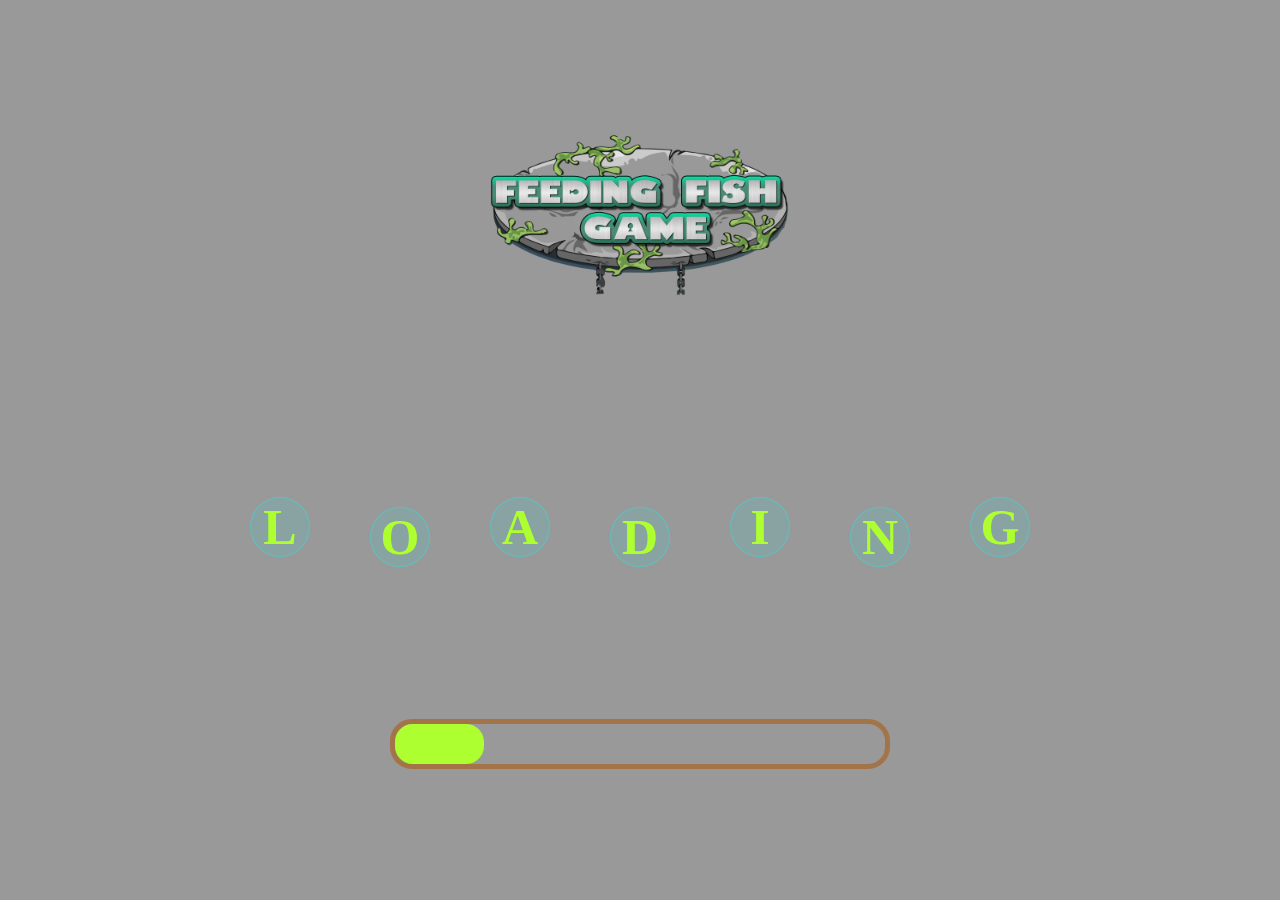
==== index.html @ 2d89608c "FeedingFreenzy" ====
<!DOCTYPE html>
<html lang="en">

<head>
    <meta charset="UTF-8">
    <meta http-equiv="X-UA-Compatible" content="IE=edge">
    <meta name="viewport" content="width=device-width, initial-scale=1.0">
    <title>home page</title>
    <link rel="stylesheet" href="css/style_big.css">
</head>

<body>

    <!-- background video and overlay part -->
    <div class="freenzyHome">

        <video src="assets/videos/background.mp4" autoplay loop muted class="freenzyVid">
        </video>
    </div>
    <!-- Page 1 Loading screen -->
    <div id="loading">
        <div id=" Icon">
            <img src="assets/Div/Welcome/logo.png" width="300px" height="200px" alt="">
        </div>
        <div id="loadingBubble">
            <h2>L</h2>
            <h2>O</h2>
            <h2>A</h2>
            <h2>D</h2>
            <h2>I</h2>
            <h2>N</h2>
            <h2>G</h2>
        </div>
        <div id="loadingBox">
            <div id="movingWidth"></div>
        </div>
    </div>
    <!-- page 2 userName  -->
    <div id="userPage" style="display: none;">
        <div class="Icon">
            <img src="assets/Div/Welcome/logo.png" width="300px" height="200px" alt="">
        </div>
        <div id="userInput">
            <input type="text" id="userName" placeholder="Enter Your Name">
        </div>
        <div id="acceptBtn"></div>
    </div>


    <!-- page 3  Select your fish-->
    <div id="selectFish" style="display: none;">
        <div class="Icon">
            <img src="assets/Div/Welcome/logo.png" width="300px" height="200px" alt="">
        </div>
        <div id="selectFishInput">
            <div id="fish1">
                <label for="charSelect1">
                    <img id="char1" src="assets/Div/Character/main1.png" width="100px" height="60px" alt="">
                </label>
                <input type="radio" name="charSelect" id="charSelect1">
            </div>
            <div id="fish2">
                <label for="charSelect2">
                    <img id="char2" src="assets/Div/Character/main2.png" width="100px" height="60px" alt="">
                </label>

                <input type="radio" name="charSelect" id="charSelect2">
            </div>
        </div>
        <div id="selectFishbtn"></div>
    </div>

    <!-- page 4    play game / score / about -->
    <div id="gameOptions" style="display: none;">
        <div class="Icon">
            <img src="assets/Div/Welcome/logo.png" width="300px" height="200px" alt="">
        </div>
        <div id="playGame"></div>
        <div id="showScore"></div>
        <div id="welcomeBanner">
            <h3>Welcome <span id="currentUser"></span></h3>
        </div>
        <div id="Exit"></div>
    </div>


    <!-- page 5 score page -->

    <div id="scorePage" style="display: none;">
        <div class="Icon">
            <img src="assets/Div/Welcome/logo.png" width="300px" height="200px" alt="">
        </div>
        <div id="scoreMenu">
            <h4 id="showUserName">Title:<span id="userCurrentTitle"></span></h4>
            <img id="showPlayerChar" width="70px" height="50px" alt="">
            <h4 id="showScoreOnBoard">score:<span id="userCurrentScore"></span></h4>
        </div>
        <div id="backFromScore"></div>
    </div>


    <!-- page 6 playGame -->

    <div id="playGamePage" style="display: none;">
        <div id="gameHeader">
            <div id="backToMenu">
                <img src="assets/images/HeaderContent/menu.png" width="200px" height="60px" alt="">

            </div>
            <div id="scoreProgressBar">
                <div id="movingScoreBar"></div>
            </div>
            <div id="scoreImg"><img src="assets/images/HeaderContent/Score.png" width="200px" height="60px" alt="">
            </div>
            <div id="scoreNumber">
                <h3 id="playerScore"></h3>
            </div>
        </div>

        <div id="gameDiv">
            <div id="player"></div>
        </div>
    </div>




    <!-- page 7 MyGameOverImg -->


    <div id="GameOverPage" style="display: none;">
        <img src="assets/Div/GameOver/Gameover.png" width="700px" height="500px" alt="">
    </div>







    <!-- audio files -->
    <audio id="load" style="display: none;">
        <source src="assets/MySounds/mixkit-short-explosion-1694.wav" type="audio/mpeg">
    </audio>
    <audio id="startUser" style="display: none;">
        <source src="assets/MySounds/game-start-6104.mp3" type="audio/mpeg">
    </audio>
    <audio id="startFish" style="display: none;">
        <source src="assets/MySounds/button-124476.mp3" type="audio/mpeg">
    </audio>
    <audio id="byebye" style="display: none;">
        <source src="assets/MySounds/dad-says-bye-bye-113119.mp3" type="audio/mpeg">
    </audio>

    <audio id="eatFish" style="display: none;">
        <source src="assets/sound/eat.wav" type="audio/mpeg">
    </audio>

    <audio id="gameOver" style="display: none;">
        <source src="assets/sound/GameOver.wav" type="audio/mpeg">
    </audio>
    <audio id="sizeUp" style="display: none;">
        <source src="assets/sound/size_up.wav" type="audio/mpeg">
    </audio>

    <audio id="die" style="display: none;">
        <source src="assets/sound/die.wav" type="audio/mpeg">
    </audio>

    <audio id="win" style="display: none;">
        <source src="assets/sound/congratulation.wav" type="audio/mpeg">
    </audio>







    <script src="js/jqueryDevMin.js"></script>
    <script src="js/jquery-ui.min.js"></script>
    <script src="js/fishClass.js"></script>
    <script src="js/lib.js"></script>
    <script src="js/home.js"></script>
</body>

</html>
---- css/style_big.css ----
* {
  margin: 0;
  padding: 0;
  box-sizing: border-box;
  list-style-type: none;
  text-decoration: none;
}

/* Loading screen */
.freenzyHome {
  position: relative;
  background-color: rgba(0, 0, 0, 0.4);
  background-blend-mode: overlay;
  top: 0;
  left: 0;
  right: 0;
  bottom: 0;
  height: 100vh;
  overflow: hidden;
}
.freenzyVid {
  position: absolute;
  top: 27%;
  left: 50%;
  transform: translate(-50%, -50%);
  min-width: 100%;
  min-height: 100%;
  width: auto;
  height: auto;
  z-index: -1;
}
#loading {
  display: flex;
  flex-direction: column;
  position: absolute;
  align-items: center;
  justify-content: space-evenly;
  top: 0;
  width: 100%;
  height: 100vh;
}

#loadingBubble {
  width: 100%;
  display: flex;
  justify-content: center;
  align-items: center;
  /* margin-top: -350px; */
}
/*<3 <3 <3 nice bubble btw*/
#loadingBubble h2 {
  margin: 30px;
  font-size: 50px;
  width: 60px;
  height: 60px;
  text-align: center;
  vertical-align: middle;
  color: greenyellow;
  border: solid 1px rgba(0, 255, 255, 0.3);
  background-color: rgba(0, 255, 255, 0.1);
  border-radius: 50%;
}
#loadingBubble h2:nth-child(even) {
  transform: translate(0, 10px);
  animation-name: movingLettersEven;
  animation-duration: 1s;
  animation-direction: alternate;
  animation-iteration-count: infinite;
  animation-timing-function: cubic-bezier(0.215, 0.61, 0.355, 1);
}
#loadingBubble h2:nth-child(odd) {
  animation-name: movingLettersOdd;
  animation-duration: 1s;
  animation-direction: alternate;
  animation-iteration-count: infinite;
  animation-timing-function: cubic-bezier(0.215, 0.61, 0.355, 1);
}

#loadingBox {
  width: 500px;
  height: 50px;
  background-color: transparent;
  border: solid 5px #a47449;
  border-radius: 22px;
}
#movingWidth {
  background-color: greenyellow;
  width: 5%;
  height: 40px;
  border-radius: 18px;
}

@keyframes movingLettersOdd {
  from {
    transform: translate(0, 0);
  }
  to {
    transform: translate(0, 50px);
  }
}
@keyframes movingLettersEven {
  from {
    transform: translate(0, 10);
  }
  to {
    transform: translate(0, -50px);
  }
}

/* Input User Name screen */
#userPage {
  display: flex;
  flex-direction: column;
  position: absolute;
  align-items: center;
  justify-content: space-evenly;
  top: 0;
  width: 100%;
  height: 100vh;
}
#userInput {
  display: flex;
  justify-content: center;
  align-items: center;
  width: 400px;
  height: 500px;
  background-image: url("../assets/Div/User/Userbackground.png");
  background-position: center center;
  background-size: cover;
}
#userInput input {
  margin-top: 60px;
  width: 250px;
  height: 50px;
  border: none;
  background-color: transparent;
  font-size: 30px;
  text-align: center;
  color: blue;
}
#acceptBtn {
  width: 400px;
  height: 200px;
  background-image: url("../assets/Div/User/Start.png");
  background-position: center center;
  background-size: contain;
  background-repeat: no-repeat;
  cursor: pointer;
}
#acceptBtn:hover {
  width: 400px;
  height: 200px;
  background-image: url("../assets/Div/User/Start_hover.png");
  background-position: center center;
  background-size: contain;
  background-repeat: no-repeat;
  cursor: pointer;
}

/* fish Selection */
#selectFish {
  display: flex;
  flex-direction: column;
  position: absolute;
  align-items: center;
  justify-content: space-evenly;
  top: 0;
  width: 100%;
  height: 100vh;
}
#selectFishInput {
  display: flex;
  justify-content: center;
  align-items: center;
  width: 400px;
  height: 500px;
  background-image: url("../assets/Div/Select/Menu.png");
  background-position: center center;
  background-size: cover;
}

#fish1,
#fish2 {
  display: flex;
  flex-direction: column;
  justify-content: center;
  margin-top: 60px;
}
#fish1 {
  margin-right: 25px;
}
#selectFishbtn {
  width: 400px;
  height: 200px;
  background-image: url("../assets/Div/User/Start.png");
  background-position: center center;
  background-size: contain;
  background-repeat: no-repeat;
  cursor: pointer;
}
#selectFishbtn:hover {
  width: 400px;
  height: 200px;
  background-image: url("../assets/Div/User/Start_hover.png");
  background-position: center center;
  background-size: contain;
  background-repeat: no-repeat;
  cursor: pointer;
}

/* game options play/score/welcome user/exit  */

#gameOptions {
  display: flex;
  flex-direction: column;
  position: absolute;
  align-items: center;
  justify-content: space-evenly;
  top: 0;
  width: 100%;
  height: 100vh;
}
#playGame {
  width: 400px;
  height: 200px;
  background-image: url("../assets/Div/Menu/play.png");
  background-position: center center;
  background-size: contain;
  background-repeat: no-repeat;
  cursor: pointer;
}
#playGame:hover {
  background-image: url("../assets/Div/Menu/playhover.png");
}
#showScore {
  width: 400px;
  height: 200px;
  background-image: url("../assets/Div/Menu/score.png");
  background-position: center center;
  background-size: contain;
  background-repeat: no-repeat;
  cursor: pointer;
}
#showScore:hover {
  background-image: url("../assets/Div/Menu/scorehover.png");
}
#welcomeBanner {
  width: 400px;
  height: 200px;
  background-image: url("../assets/images/HeaderContent/BackGround\ Banner.png");
  background-position: center center;
  background-size: contain;
  background-repeat: no-repeat;
  position: absolute;
  right: 0;
  bottom: 5%;
  display: flex;
  justify-content: center;
  align-items: center;
  color: rgb(250, 206, 148);
  font-size: 30px;
}
#currentUser {
  color: rgb(247, 232, 212);
}
#Exit {
  width: 400px;
  height: 200px;
  background-image: url("../assets/images/HeaderContent/exit.png");
  background-position: center center;
  background-size: contain;
  background-repeat: no-repeat;
  cursor: pointer;
  position: absolute;
  left: 0;
  bottom: 5%;
}
#Exit:hover {
  transform: scale(0.9, 0.9);
}

/* score page */
#scorePage {
  display: flex;
  flex-direction: column;
  position: absolute;
  align-items: center;
  justify-content: space-evenly;
  top: 0;
  width: 100%;
  height: 100vh;
}

#scoreMenu {
  position: relative;
  display: flex;
  flex-direction: column;
  justify-content: space-around;
  align-items: left;
  width: 400px;
  height: 500px;
  background-image: url("../assets/Div/Score/score.png");
  background-position: center center;
  background-size: cover;
  font-size: 25px;
  color: rgb(247, 232, 212);
}
#showUserName {
  position: absolute;
  left: 22%;
  top: 40%;
}
#showPlayerChar {
  position: absolute;
  left: 22%;
  top: 60%;
}
#showScoreOnBoard {
  position: absolute;
  left: 22%;
  top: 80%;
}

#backFromScore {
  width: 300px;
  height: 200px;
  background-image: url("../assets/Div/Welcome/back.png");
  background-position: center center;
  background-size: contain;
  background-repeat: no-repeat;
  cursor: pointer;
}
#backFromScore:hover {
  transform: scale(0.9);
}

/* playGame */

#playGamePage {
  position: absolute;
  top: 0;
  left: 0;
  width: 100%;
  height: 100vh;
}
#gameHeader {
  width: 100%;
  position: fixed;
  display: flex;
  justify-content: center;
  top: 0;
  left: 0;
  height: 100px;
  background-image: url(../assets/images/HeaderContent/BackGround\ Banner.png);
  background-blend-mode: overlay;
  background-color: rgba(0, 0, 0, 0.2);
  padding: 20px;
}

#gameDiv {
  position: fixed;
  top: 100px;
  width: 100%;
  height: 100vh;
}
#backToMenu img:hover {
  transform: scale(0.9);
  cursor: pointer;
}
#scoreProgressBar {
  width: 600px;
  height: 30px;
  background-color: transparent;
  margin-left: 30px;
  margin-right: 30px;
  border: solid 2px rgba(247, 232, 212, 0.9);
  margin-top: 10px;
}
#movingScoreBar {
  /* width: 196spx; */
  height: 25px;
  width: 0px;
  background-color: red;
}

#scoreNumber {
  width: 300px;
  height: 50px;
  border: solid 10px rgba(247, 232, 212, 0.7);
  border-radius: 20px;
  margin-left: 20px;
  text-align: center;
}
#scoreNumber h3 {
  color: white;

  font-size: 25px;
}

#player {
  /* background-image: url(../assets/images/Characters/player1-left.gif); */
  width: 100px;
  height: 50px;
  position: absolute;
  background-image: url("../assets/images/Characters/player1-left.gif");
  background-size: 100px 50px;
  top: 50px;
  cursor: none;
}
.enemy1,
.enemy2,
.enemy3,
.enemy4 {
  position: absolute;
  width: 100px;
  height: 50px;
  right: 0;
  top: 0;
  background-size: 100px 50px;
  cursor: none;
}

#GameOverPage {
  position: absolute;
  top: 20%;
  left: 48%;
  transform: translate(-50%, 0);
}
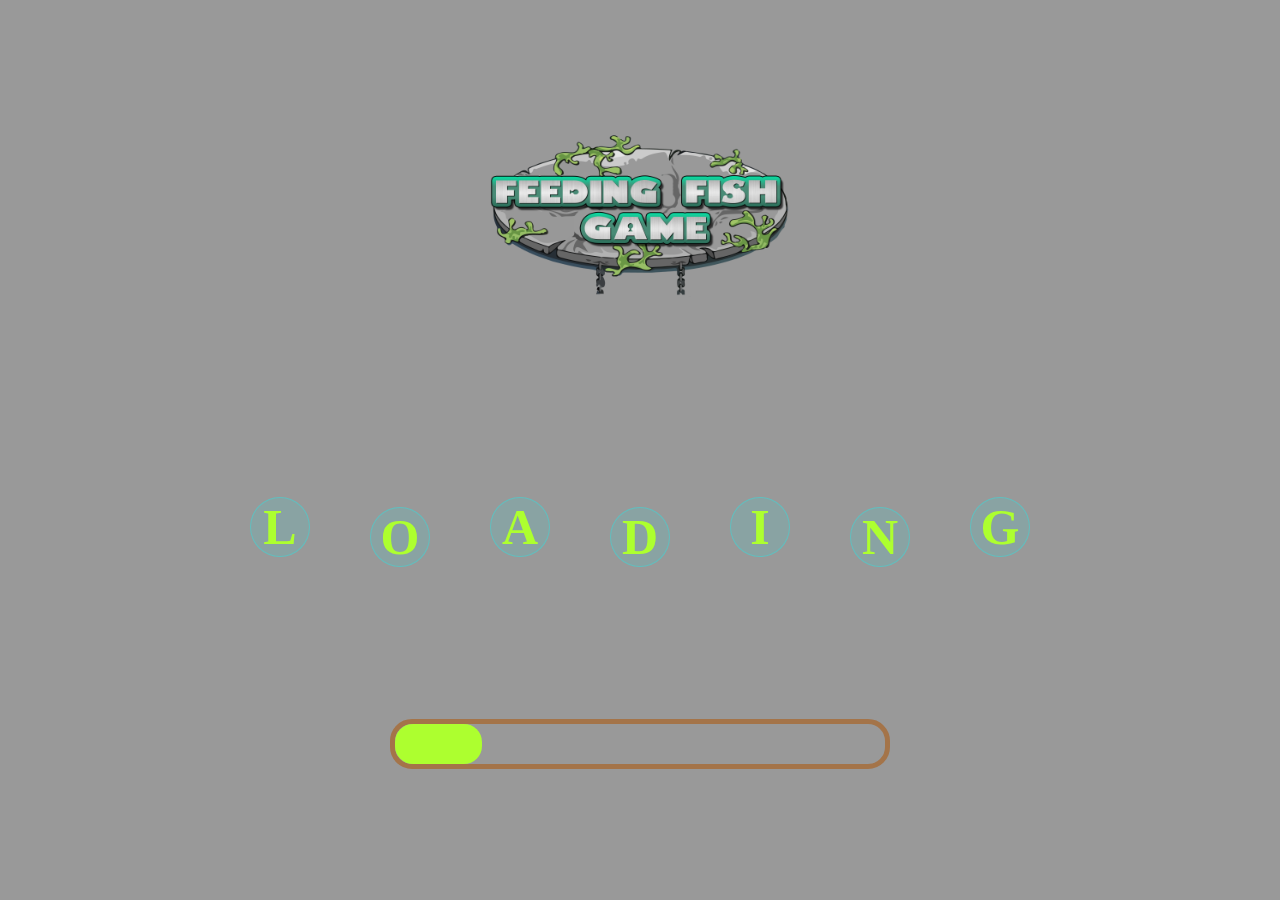
==== commit f7ec19c1: "change" ====
--- a/index.html
+++ b/index.html
@@ -41,7 +41,7 @@
             <img src="assets/Div/Welcome/logo.png" width="300px" height="200px" alt="">
         </div>
         <div id="userInput">
-            <input type="text" id="userName" placeholder="Enter Your Name">
+            <input type="text" id="userName" placeholder="Enter Your Name" autocomplete="off">
         </div>
         <div id="acceptBtn"></div>
     </div>
--- a/css/style_big.css
+++ b/css/style_big.css
@@ -375,6 +375,7 @@
   margin-right: 30px;
   border: solid 2px rgba(247, 232, 212, 0.9);
   margin-top: 10px;
+  overflow: hidden;
 }
 #movingScoreBar {
   /* width: 196spx; */
